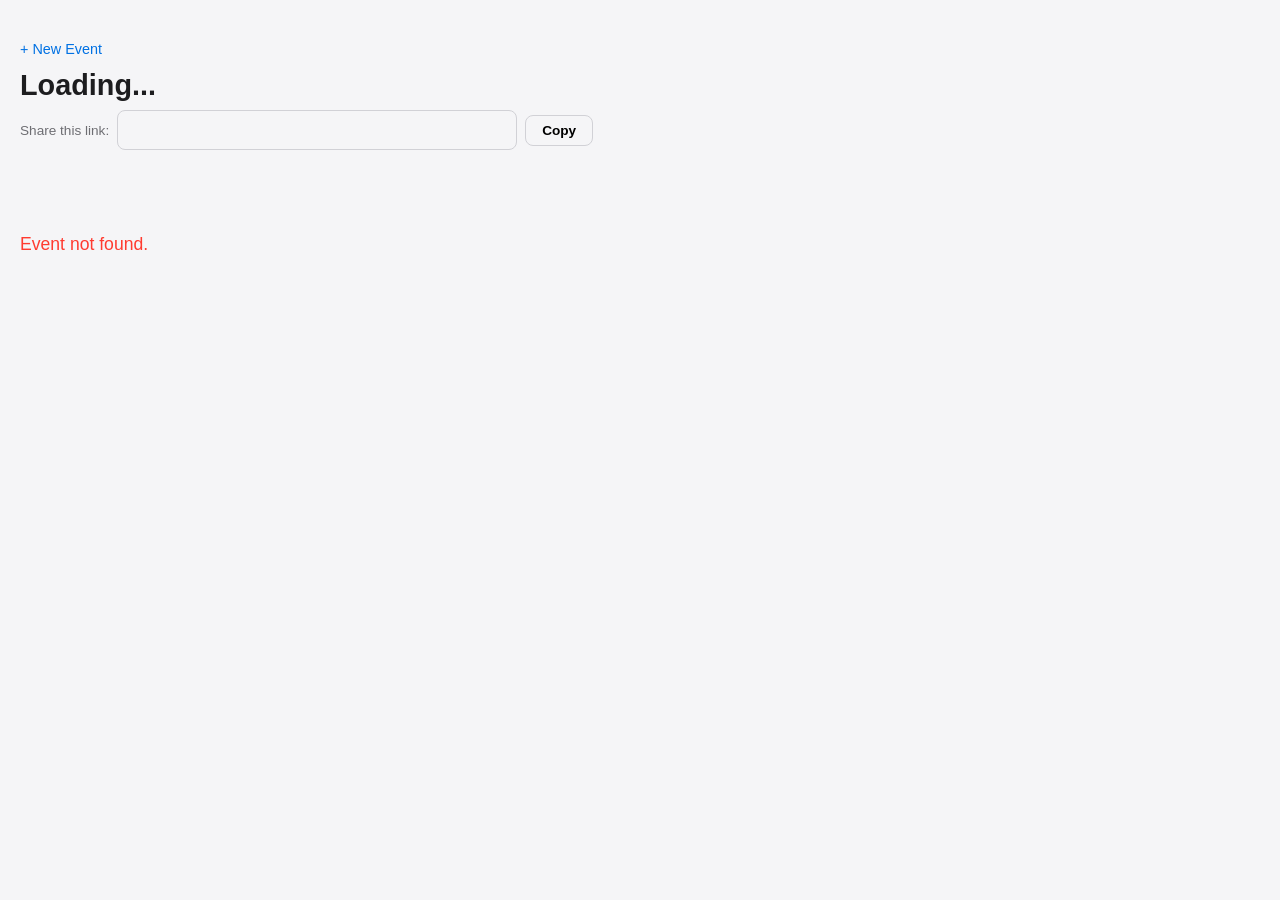
==== public/event.html @ d2a8c8c6 "Initial commit: event availability scheduling app Co-Authored-By: Claude Sonnet 4.6 <noreply@anthrop" ====
<!DOCTYPE html>
<html lang="en">
<head>
  <meta charset="UTF-8">
  <meta name="viewport" content="width=device-width, initial-scale=1.0">
  <title>Overlap</title>
  <link rel="stylesheet" href="style.css">
</head>
<body>
  <div class="page-center" style="align-items:flex-start; padding: 40px 20px;">

    <!-- Header -->
    <div class="event-header">
      <a href="/" class="back-link">+ New Event</a>
      <div>
        <h1 id="eventTitle">Loading...</h1>
        <div class="share-row">
          <span class="share-label">Share this link:</span>
          <input type="text" id="shareLink" readonly class="share-input">
          <button class="btn-copy" id="copyBtn">Copy</button>
        </div>
      </div>
    </div>

    <div id="mainContent" style="display:none; width:100%;">
      <!-- Tab bar -->
      <div class="tab-bar">
        <button class="tab active" id="tabEnter" onclick="switchTab('enter')">Enter Availability</button>
        <button class="tab" id="tabResults" onclick="switchTab('results')">View Results</button>
      </div>

      <!-- Enter availability panel -->
      <div id="panelEnter">
        <div class="name-row">
          <input type="text" id="nameInput" placeholder="Your name" class="name-input" autocomplete="off">
          <button class="btn-primary" id="saveBtn" onclick="saveAvailability()">Save</button>
        </div>
        <p class="hint">Click and drag on the grid to mark when you're available.</p>
        <div class="grid-wrapper" id="enterGrid"></div>
      </div>

      <!-- Results panel -->
      <div id="panelResults" style="display:none;">
        <div id="respondentList"></div>
        <p class="hint">Darker green = more people available. Hover to see who's free.</p>
        <div class="grid-wrapper" id="resultsGrid"></div>
      </div>
    </div>

    <div id="loadingMsg" class="loading-msg">Loading event...</div>
    <div id="errorMsg" class="error-msg" style="display:none;">Event not found.</div>
  </div>

  <!-- Tooltip -->
  <div class="tooltip" id="tooltip" style="display:none;"></div>

  <script>
    const eventId = location.pathname.split('/event/')[1];
    let event = null;
    let mySlots = new Set();
    let isDragging = false;
    let dragMode = null; // 'add' or 'remove'

    async function loadEvent() {
      try {
        const res = await fetch(`/api/events/${eventId}`);
        if (!res.ok) throw new Error();
        event = await res.json();
        init();
      } catch (e) {
        document.getElementById('loadingMsg').style.display = 'none';
        document.getElementById('errorMsg').style.display = 'block';
      }
    }

    function init() {
      document.getElementById('loadingMsg').style.display = 'none';
      document.getElementById('eventTitle').textContent = event.title;
      document.getElementById('shareLink').value = location.href;
      document.getElementById('mainContent').style.display = 'block';
      buildEnterGrid();
      buildResultsGrid();
      updateRespondentList();
    }

    // Generate time slots
    function getSlots() {
      const slots = [];
      const [startH] = event.timeStart.split(':').map(Number);
      const [endH] = event.timeEnd.split(':').map(Number);
      for (let h = startH; h < endH; h++) {
        slots.push(`${String(h).padStart(2,'0')}:00`);
        slots.push(`${String(h).padStart(2,'0')}:30`);
      }
      return slots;
    }

    function formatTime(t) {
      const [h, m] = t.split(':').map(Number);
      const ampm = h < 12 ? 'AM' : 'PM';
      const hr = h % 12 === 0 ? 12 : h % 12;
      return `${hr}:${m === 0 ? '00' : '30'} ${ampm}`;
    }

    function formatDate(d) {
      const [, , day] = d.split('-');
      const date = new Date(d + 'T12:00:00');
      return date.toLocaleDateString('en-US', { weekday: 'short', month: 'short', day: 'numeric' });
    }

    function slotKey(date, time) {
      return `${date}|${time}`;
    }

    function buildEnterGrid() {
      const grid = document.getElementById('enterGrid');
      grid.innerHTML = '';
      const slots = getSlots();
      const dates = event.dates;

      // Build table
      const table = document.createElement('table');
      table.className = 'avail-table';

      // Header row
      const thead = document.createElement('thead');
      const headerRow = document.createElement('tr');
      headerRow.appendChild(document.createElement('th')); // time column
      dates.forEach(d => {
        const th = document.createElement('th');
        th.innerHTML = formatDate(d).replace(', ', '<br>');
        headerRow.appendChild(th);
      });
      thead.appendChild(headerRow);
      table.appendChild(thead);

      // Body
      const tbody = document.createElement('tbody');
      slots.forEach((time, ti) => {
        const row = document.createElement('tr');
        const timeCell = document.createElement('td');
        timeCell.className = 'time-label';
        // Only show label on hour marks
        timeCell.textContent = time.endsWith(':00') ? formatTime(time) : '';
        row.appendChild(timeCell);

        dates.forEach(date => {
          const cell = document.createElement('td');
          cell.className = 'slot enter-slot';
          cell.dataset.key = slotKey(date, time);
          if (time.endsWith(':00')) cell.classList.add('hour-top');

          cell.addEventListener('mousedown', (e) => {
            e.preventDefault();
            isDragging = true;
            dragMode = mySlots.has(cell.dataset.key) ? 'remove' : 'add';
            toggleSlot(cell);
          });
          cell.addEventListener('mouseenter', () => {
            if (isDragging) toggleSlot(cell);
          });

          row.appendChild(cell);
        });
        tbody.appendChild(row);
      });
      table.appendChild(tbody);
      grid.appendChild(table);

      document.addEventListener('mouseup', () => { isDragging = false; });
    }

    function toggleSlot(cell) {
      const key = cell.dataset.key;
      if (dragMode === 'add') {
        mySlots.add(key);
        cell.classList.add('selected');
      } else {
        mySlots.delete(key);
        cell.classList.remove('selected');
      }
    }

    async function saveAvailability() {
      const name = document.getElementById('nameInput').value.trim();
      if (!name) { alert('Please enter your name.'); return; }

      const btn = document.getElementById('saveBtn');
      btn.disabled = true;
      btn.textContent = 'Saving...';

      try {
        const res = await fetch(`/api/events/${eventId}/availability`, {
          method: 'POST',
          headers: { 'Content-Type': 'application/json' },
          body: JSON.stringify({ name, slots: Array.from(mySlots) })
        });
        if (!res.ok) throw new Error();
        event = await (await fetch(`/api/events/${eventId}`)).json();
        buildResultsGrid();
        updateRespondentList();
        switchTab('results');
      } catch (e) {
        alert('Failed to save. Please try again.');
      } finally {
        btn.disabled = false;
        btn.textContent = 'Save';
      }
    }

    function buildResultsGrid() {
      const grid = document.getElementById('resultsGrid');
      grid.innerHTML = '';
      const slots = getSlots();
      const dates = event.dates;
      const totalRespondents = event.responses.length;

      // Build overlap map
      const overlapMap = {};
      const nameMap = {};
      event.responses.forEach(r => {
        r.slots.forEach(key => {
          overlapMap[key] = (overlapMap[key] || 0) + 1;
          if (!nameMap[key]) nameMap[key] = [];
          nameMap[key].push(r.name);
        });
      });

      const table = document.createElement('table');
      table.className = 'avail-table';

      const thead = document.createElement('thead');
      const headerRow = document.createElement('tr');
      headerRow.appendChild(document.createElement('th'));
      dates.forEach(d => {
        const th = document.createElement('th');
        th.innerHTML = formatDate(d).replace(', ', '<br>');
        headerRow.appendChild(th);
      });
      thead.appendChild(headerRow);
      table.appendChild(thead);

      const tbody = document.createElement('tbody');
      slots.forEach(time => {
        const row = document.createElement('tr');
        const timeCell = document.createElement('td');
        timeCell.className = 'time-label';
        timeCell.textContent = time.endsWith(':00') ? formatTime(time) : '';
        row.appendChild(timeCell);

        dates.forEach(date => {
          const cell = document.createElement('td');
          cell.className = 'slot result-slot';
          if (time.endsWith(':00')) cell.classList.add('hour-top');
          const key = slotKey(date, time);
          const count = overlapMap[key] || 0;

          if (count > 0 && totalRespondents > 0) {
            const intensity = count / totalRespondents;
            cell.style.backgroundColor = getGreen(intensity);
          }

          // Tooltip
          cell.addEventListener('mouseenter', (e) => {
            const names = nameMap[key] || [];
            const total = totalRespondents;
            if (total === 0) return;
            showTooltip(e, `${count}/${total} available${names.length ? ': ' + names.join(', ') : ''}`);
          });
          cell.addEventListener('mouseleave', hideTooltip);
          cell.addEventListener('mousemove', moveTooltip);

          row.appendChild(cell);
        });
        tbody.appendChild(row);
      });
      table.appendChild(tbody);
      grid.appendChild(table);
    }

    function getGreen(intensity) {
      // From light green to deep green
      const r = Math.round(214 - intensity * 150);
      const g = Math.round(237 - intensity * 80);
      const b = Math.round(188 - intensity * 140);
      return `rgb(${r},${g},${b})`;
    }

    function updateRespondentList() {
      const list = document.getElementById('respondentList');
      const n = event.responses.length;
      if (n === 0) {
        list.innerHTML = '<p class="hint">No responses yet.</p>';
        return;
      }
      list.innerHTML = `<p class="respondents"><strong>${n} response${n > 1 ? 's' : ''}:</strong> ${event.responses.map(r => r.name).join(', ')}</p>`;
    }

    // Tooltip
    const tooltip = document.getElementById('tooltip');
    function showTooltip(e, text) {
      tooltip.textContent = text;
      tooltip.style.display = 'block';
      moveTooltip(e);
    }
    function moveTooltip(e) {
      tooltip.style.left = (e.clientX + 14) + 'px';
      tooltip.style.top = (e.clientY - 28) + 'px';
    }
    function hideTooltip() {
      tooltip.style.display = 'none';
    }

    // Tabs
    function switchTab(tab) {
      document.getElementById('tabEnter').classList.toggle('active', tab === 'enter');
      document.getElementById('tabResults').classList.toggle('active', tab === 'results');
      document.getElementById('panelEnter').style.display = tab === 'enter' ? '' : 'none';
      document.getElementById('panelResults').style.display = tab === 'results' ? '' : 'none';
    }

    // Copy link
    document.getElementById('copyBtn').addEventListener('click', () => {
      navigator.clipboard.writeText(location.href).then(() => {
        const btn = document.getElementById('copyBtn');
        btn.textContent = 'Copied!';
        setTimeout(() => btn.textContent = 'Copy', 2000);
      });
    });

    loadEvent();
  </script>
</body>
</html>
---- public/style.css ----
*, *::before, *::after { box-sizing: border-box; margin: 0; padding: 0; }

body {
  font-family: -apple-system, BlinkMacSystemFont, 'Segoe UI', Roboto, sans-serif;
  background: #f5f5f7;
  color: #1d1d1f;
  min-height: 100vh;
}

.page-center {
  display: flex;
  flex-direction: column;
  align-items: center;
  min-height: 100vh;
  padding: 60px 20px;
}

/* Card */
.card {
  background: #fff;
  border-radius: 16px;
  padding: 40px;
  box-shadow: 0 2px 20px rgba(0,0,0,0.08);
  width: 100%;
}

h1 {
  font-size: 1.8rem;
  font-weight: 700;
  margin-bottom: 6px;
}

.subtitle {
  color: #6e6e73;
  margin-bottom: 32px;
  font-size: 0.95rem;
}

/* Form */
.form-group {
  margin-bottom: 24px;
}

label {
  display: block;
  font-size: 0.85rem;
  font-weight: 600;
  color: #3a3a3c;
  margin-bottom: 8px;
  text-transform: uppercase;
  letter-spacing: 0.04em;
}

input[type="text"] {
  width: 100%;
  padding: 10px 14px;
  border: 1.5px solid #d1d1d6;
  border-radius: 8px;
  font-size: 1rem;
  outline: none;
  transition: border-color 0.15s;
}

input[type="text"]:focus {
  border-color: #0071e3;
}

select {
  padding: 9px 12px;
  border: 1.5px solid #d1d1d6;
  border-radius: 8px;
  font-size: 0.95rem;
  background: #fff;
  outline: none;
  cursor: pointer;
}

.time-range {
  display: flex;
  align-items: center;
  gap: 10px;
}

.time-range span {
  color: #6e6e73;
  font-size: 0.9rem;
}

/* Calendar picker */
.calendar {
  display: grid;
  grid-template-columns: repeat(7, 1fr);
  gap: 4px;
  margin-top: 8px;
}

.cal-header {
  text-align: center;
  font-size: 0.75rem;
  font-weight: 600;
  color: #6e6e73;
  padding: 6px 0;
}

.cal-blank { }

.cal-day {
  text-align: center;
  padding: 8px 4px;
  border-radius: 8px;
  cursor: pointer;
  font-size: 0.9rem;
  transition: background 0.1s;
  user-select: none;
}

.cal-day:hover {
  background: #e5f0ff;
}

.cal-day.selected {
  background: #0071e3;
  color: #fff;
  font-weight: 600;
}

.selected-count {
  margin-top: 8px;
  font-size: 0.85rem;
  color: #6e6e73;
}

/* Buttons */
.btn-primary {
  background: #0071e3;
  color: #fff;
  border: none;
  border-radius: 10px;
  padding: 12px 28px;
  font-size: 1rem;
  font-weight: 600;
  cursor: pointer;
  transition: background 0.15s;
}

.btn-primary:hover { background: #0064cc; }
.btn-primary:disabled { background: #a0c4f1; cursor: not-allowed; }

/* Event page header */
.event-header {
  width: 100%;
  max-width: 900px;
  margin-bottom: 24px;
}

.back-link {
  display: inline-block;
  color: #0071e3;
  text-decoration: none;
  font-size: 0.9rem;
  margin-bottom: 12px;
}

.back-link:hover { text-decoration: underline; }

.share-row {
  display: flex;
  align-items: center;
  gap: 8px;
  margin-top: 8px;
  flex-wrap: wrap;
}

.share-label {
  font-size: 0.85rem;
  color: #6e6e73;
  white-space: nowrap;
}

.share-input {
  flex: 1;
  min-width: 200px;
  max-width: 400px;
  padding: 7px 12px;
  border: 1.5px solid #d1d1d6;
  border-radius: 8px;
  font-size: 0.85rem;
  color: #3a3a3c;
  background: #f5f5f7;
}

.btn-copy {
  padding: 7px 16px;
  background: #f5f5f7;
  border: 1.5px solid #d1d1d6;
  border-radius: 8px;
  font-size: 0.85rem;
  cursor: pointer;
  font-weight: 600;
  transition: background 0.1s;
}

.btn-copy:hover { background: #e5e5ea; }

/* Tabs */
.tab-bar {
  display: flex;
  gap: 0;
  margin-bottom: 24px;
  border-bottom: 2px solid #e5e5ea;
  max-width: 900px;
}

.tab {
  background: none;
  border: none;
  padding: 10px 24px;
  font-size: 0.95rem;
  font-weight: 600;
  color: #6e6e73;
  cursor: pointer;
  border-bottom: 3px solid transparent;
  margin-bottom: -2px;
  transition: color 0.15s, border-color 0.15s;
}

.tab.active {
  color: #0071e3;
  border-bottom-color: #0071e3;
}

/* Name row */
.name-row {
  display: flex;
  gap: 10px;
  align-items: center;
  max-width: 400px;
  margin-bottom: 12px;
}

.name-input {
  flex: 1;
}

.hint {
  font-size: 0.85rem;
  color: #6e6e73;
  margin-bottom: 16px;
}

/* Grid / Table */
.grid-wrapper {
  overflow-x: auto;
  max-width: 900px;
}

.avail-table {
  border-collapse: collapse;
  min-width: 100%;
  user-select: none;
}

.avail-table thead th {
  padding: 6px 8px;
  font-size: 0.78rem;
  font-weight: 600;
  color: #3a3a3c;
  text-align: center;
  background: #fff;
  position: sticky;
  top: 0;
  white-space: nowrap;
}

.time-label {
  padding: 0 10px 0 0;
  font-size: 0.72rem;
  color: #6e6e73;
  white-space: nowrap;
  text-align: right;
  vertical-align: top;
  min-width: 60px;
}

.slot {
  width: 56px;
  height: 14px;
  border-left: 1px solid #e5e5ea;
  border-right: 1px solid #e5e5ea;
  border-bottom: 1px solid #f0f0f3;
  cursor: pointer;
  transition: background 0.08s;
}

.slot.hour-top {
  border-top: 1px solid #c7c7cc;
}

/* Enter slots */
.enter-slot { background: #f0f0f3; }
.enter-slot:hover { background: #d0e8ff; }
.enter-slot.selected { background: #0071e3; }

/* Result slots */
.result-slot { background: #f0f0f3; }
.result-slot:hover { outline: 2px solid #0071e3; z-index: 1; position: relative; }

/* Respondents */
.respondents {
  font-size: 0.9rem;
  margin-bottom: 12px;
  color: #3a3a3c;
}

/* Tooltip */
.tooltip {
  position: fixed;
  background: rgba(0,0,0,0.8);
  color: #fff;
  padding: 5px 10px;
  border-radius: 6px;
  font-size: 0.82rem;
  pointer-events: none;
  z-index: 999;
  white-space: nowrap;
}

/* Loading / Error */
.loading-msg, .error-msg {
  margin-top: 60px;
  font-size: 1.1rem;
  color: #6e6e73;
}

.error-msg { color: #ff3b30; }
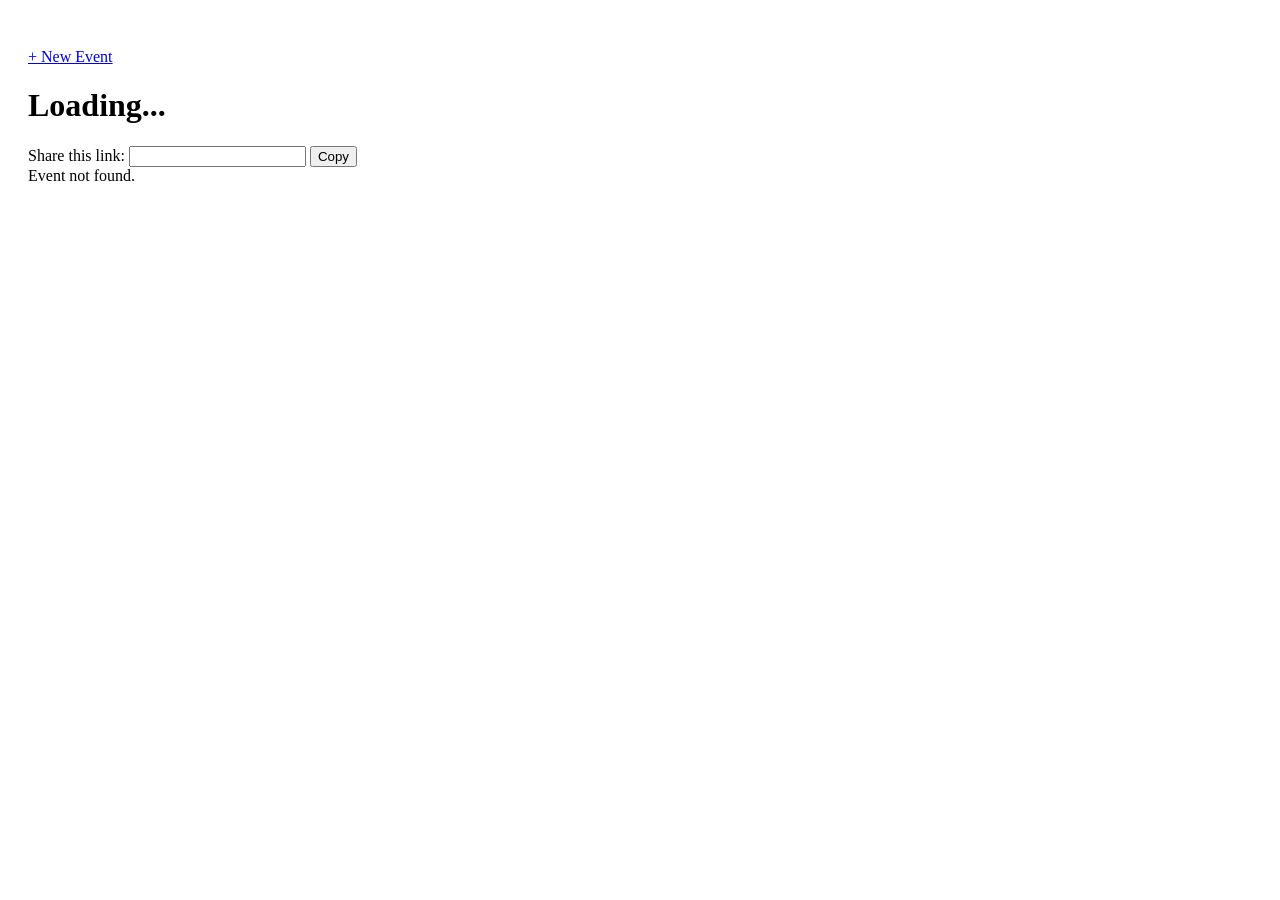
==== commit e84bdefa: "Add weekly navigation, fix CSS loading, prep for deployment Co-Authored-By: Claude Sonnet 4.6 <norep" ====
--- a/public/event.html
+++ b/public/event.html
@@ -4,7 +4,7 @@
   <meta charset="UTF-8">
   <meta name="viewport" content="width=device-width, initial-scale=1.0">
   <title>Overlap</title>
-  <link rel="stylesheet" href="style.css">
+  <link rel="stylesheet" href="/style.css">
 </head>
 <body>
   <div class="page-center" style="align-items:flex-start; padding: 40px 20px;">
@@ -29,6 +29,13 @@
         <button class="tab" id="tabResults" onclick="switchTab('results')">View Results</button>
       </div>
 
+      <!-- Week navigator (shared across tabs) -->
+      <div class="week-nav">
+        <button class="week-btn" id="prevWeek" onclick="changeWeek(-1)">&#8249;</button>
+        <span class="week-label" id="weekLabel"></span>
+        <button class="week-btn" id="nextWeek" onclick="changeWeek(1)">&#8250;</button>
+      </div>
+
       <!-- Enter availability panel -->
       <div id="panelEnter">
         <div class="name-row">
@@ -59,7 +66,9 @@
     let event = null;
     let mySlots = new Set();
     let isDragging = false;
-    let dragMode = null; // 'add' or 'remove'
+    let dragMode = null;
+    let weeks = [];
+    let currentWeekIdx = 0;
 
     async function loadEvent() {
       try {
@@ -78,9 +87,48 @@
       document.getElementById('eventTitle').textContent = event.title;
       document.getElementById('shareLink').value = location.href;
       document.getElementById('mainContent').style.display = 'block';
-      buildEnterGrid();
-      buildResultsGrid();
+      weeks = getWeeks();
+      currentWeekIdx = 0;
+      renderWeek();
       updateRespondentList();
+    }
+
+    // Group event.dates by Mon–Sun week
+    function getWeeks() {
+      const groups = new Map();
+      event.dates.forEach(date => {
+        const d = new Date(date + 'T12:00:00');
+        const day = d.getDay(); // 0=Sun,1=Mon,...
+        const diff = day === 0 ? -6 : 1 - day; // offset to Monday
+        const mon = new Date(d);
+        mon.setDate(d.getDate() + diff);
+        const key = mon.toISOString().split('T')[0];
+        if (!groups.has(key)) groups.set(key, []);
+        groups.get(key).push(date);
+      });
+      return Array.from(groups.values());
+    }
+
+    function weekLabel(dates) {
+      const fmt = d => new Date(d + 'T12:00:00').toLocaleDateString('en-US', { month: 'short', day: 'numeric' });
+      if (dates.length === 1) return fmt(dates[0]);
+      return `${fmt(dates[0])} – ${fmt(dates[dates.length - 1])}`;
+    }
+
+    function changeWeek(dir) {
+      const newIdx = currentWeekIdx + dir;
+      if (newIdx < 0 || newIdx >= weeks.length) return;
+      currentWeekIdx = newIdx;
+      renderWeek();
+    }
+
+    function renderWeek() {
+      const dates = weeks[currentWeekIdx];
+      document.getElementById('weekLabel').textContent = weekLabel(dates);
+      document.getElementById('prevWeek').disabled = currentWeekIdx === 0;
+      document.getElementById('nextWeek').disabled = currentWeekIdx === weeks.length - 1;
+      buildEnterGrid(dates);
+      buildResultsGrid(dates);
     }
 
     // Generate time slots
@@ -103,7 +151,6 @@
     }
 
     function formatDate(d) {
-      const [, , day] = d.split('-');
       const date = new Date(d + 'T12:00:00');
       return date.toLocaleDateString('en-US', { weekday: 'short', month: 'short', day: 'numeric' });
     }
@@ -112,20 +159,17 @@
       return `${date}|${time}`;
     }
 
-    function buildEnterGrid() {
+    function buildEnterGrid(dates) {
       const grid = document.getElementById('enterGrid');
       grid.innerHTML = '';
       const slots = getSlots();
-      const dates = event.dates;
-
-      // Build table
+
       const table = document.createElement('table');
       table.className = 'avail-table';
 
-      // Header row
       const thead = document.createElement('thead');
       const headerRow = document.createElement('tr');
-      headerRow.appendChild(document.createElement('th')); // time column
+      headerRow.appendChild(document.createElement('th'));
       dates.forEach(d => {
         const th = document.createElement('th');
         th.innerHTML = formatDate(d).replace(', ', '<br>');
@@ -134,13 +178,11 @@
       thead.appendChild(headerRow);
       table.appendChild(thead);
 
-      // Body
       const tbody = document.createElement('tbody');
-      slots.forEach((time, ti) => {
+      slots.forEach(time => {
         const row = document.createElement('tr');
         const timeCell = document.createElement('td');
         timeCell.className = 'time-label';
-        // Only show label on hour marks
         timeCell.textContent = time.endsWith(':00') ? formatTime(time) : '';
         row.appendChild(timeCell);
 
@@ -149,6 +191,7 @@
           cell.className = 'slot enter-slot';
           cell.dataset.key = slotKey(date, time);
           if (time.endsWith(':00')) cell.classList.add('hour-top');
+          if (mySlots.has(cell.dataset.key)) cell.classList.add('selected');
 
           cell.addEventListener('mousedown', (e) => {
             e.preventDefault();
@@ -197,7 +240,7 @@
         });
         if (!res.ok) throw new Error();
         event = await (await fetch(`/api/events/${eventId}`)).json();
-        buildResultsGrid();
+        renderWeek();
         updateRespondentList();
         switchTab('results');
       } catch (e) {
@@ -208,14 +251,12 @@
       }
     }
 
-    function buildResultsGrid() {
+    function buildResultsGrid(dates) {
       const grid = document.getElementById('resultsGrid');
       grid.innerHTML = '';
       const slots = getSlots();
-      const dates = event.dates;
       const totalRespondents = event.responses.length;
 
-      // Build overlap map
       const overlapMap = {};
       const nameMap = {};
       event.responses.forEach(r => {
@@ -256,16 +297,13 @@
           const count = overlapMap[key] || 0;
 
           if (count > 0 && totalRespondents > 0) {
-            const intensity = count / totalRespondents;
-            cell.style.backgroundColor = getGreen(intensity);
+            cell.style.backgroundColor = getGreen(count / totalRespondents);
           }
 
-          // Tooltip
           cell.addEventListener('mouseenter', (e) => {
+            if (totalRespondents === 0) return;
             const names = nameMap[key] || [];
-            const total = totalRespondents;
-            if (total === 0) return;
-            showTooltip(e, `${count}/${total} available${names.length ? ': ' + names.join(', ') : ''}`);
+            showTooltip(e, `${count}/${totalRespondents} available${names.length ? ': ' + names.join(', ') : ''}`);
           });
           cell.addEventListener('mouseleave', hideTooltip);
           cell.addEventListener('mousemove', moveTooltip);
@@ -279,7 +317,6 @@
     }
 
     function getGreen(intensity) {
-      // From light green to deep green
       const r = Math.round(214 - intensity * 150);
       const g = Math.round(237 - intensity * 80);
       const b = Math.round(188 - intensity * 140);
@@ -296,7 +333,6 @@
       list.innerHTML = `<p class="respondents"><strong>${n} response${n > 1 ? 's' : ''}:</strong> ${event.responses.map(r => r.name).join(', ')}</p>`;
     }
 
-    // Tooltip
     const tooltip = document.getElementById('tooltip');
     function showTooltip(e, text) {
       tooltip.textContent = text;
@@ -307,11 +343,8 @@
       tooltip.style.left = (e.clientX + 14) + 'px';
       tooltip.style.top = (e.clientY - 28) + 'px';
     }
-    function hideTooltip() {
-      tooltip.style.display = 'none';
-    }
-
-    // Tabs
+    function hideTooltip() { tooltip.style.display = 'none'; }
+
     function switchTab(tab) {
       document.getElementById('tabEnter').classList.toggle('active', tab === 'enter');
       document.getElementById('tabResults').classList.toggle('active', tab === 'results');
@@ -319,7 +352,6 @@
       document.getElementById('panelResults').style.display = tab === 'results' ? '' : 'none';
     }
 
-    // Copy link
     document.getElementById('copyBtn').addEventListener('click', () => {
       navigator.clipboard.writeText(location.href).then(() => {
         const btn = document.getElementById('copyBtn');
